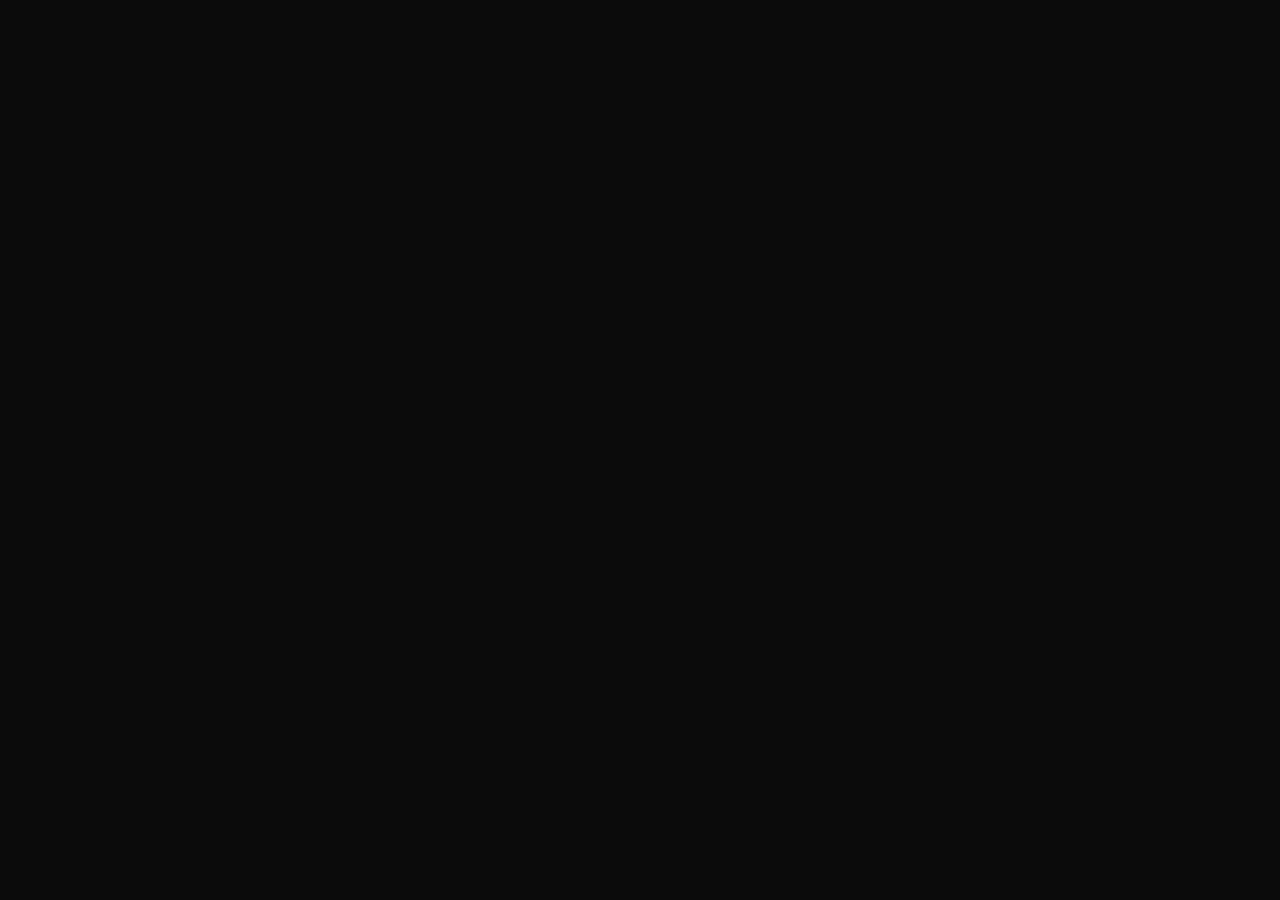
==== build-log/index.html @ e9be0537 "static content" ====
<!doctype html>
<html lang="en">
  <head>
    <meta charset="UTF-8" />
    <link rel="icon" type="image/svg+xml" href="/favicon.png" />
    <meta name="viewport" content="width=device-width, initial-scale=1.0" />
    <meta
      name="description"
      content="No Pace is an AI running companion that explains every workout, adapts your training and helps you enjoy the journey—not just chase faster splits."
    />
    <meta
      name="keywords"
      content="No Pace, AI running coach, running companion, Garmin, Coros, Strava, training plan, running app, build in public"
    />
    <meta name="author" content="Rodrigo Claro Zembrzuski" />
    <meta name="creator" content="Rodrigo Claro Zembrzuski" />
    <meta name="robots" content="index, follow" />
    <meta name="theme-color" content="#0b0b0b" />

    <link rel="canonical" href="https://no-pace.com/" />

    <meta property="og:site_name" content="No Pace" />
    <meta property="og:type" content="website" />
    <meta property="og:url" content="https://no-pace.com/" />
    <meta
      property="og:title"
      content="No Pace | Your AI Running Companion"
    />
    <meta
      property="og:description"
      content="No Pace is your AI running companion. It understands where you are today, explains every workout and helps you become a little better with every run."
    />
    <meta
      property="og:image"
      content="https://no-pace.com/images/app.png"
    />
    <meta property="og:locale" content="en_US" />

    <meta name="twitter:card" content="summary_large_image" />
    <meta
      name="twitter:title"
      content="No Pace | Your AI Running Companion"
    />
    <meta
      name="twitter:description"
      content="No Pace is your AI running companion. It understands where you are today, explains every workout and helps you become a little better with every run."
    />
    <meta
      name="twitter:image"
      content="https://no-pace.com/images/app.png"
    />

    <title>No Pace | Your AI Running Companion</title>

    <link rel="preconnect" href="https://fonts.googleapis.com" />
    <link rel="preconnect" href="https://fonts.gstatic.com" crossorigin />
    <link
      href="https://fonts.googleapis.com/css2?family=Inter:wght@300;400;600;700;800;900&display=swap"
      rel="stylesheet"
    />
    <link
      href="https://fonts.googleapis.com/css2?family=Manrope:wght@200;300;400;500;600;700;800&display=swap"
      rel="stylesheet"
    />
    <script type="module" crossorigin src="/assets/index-DUIxXQpi.js"></script>
    <link rel="stylesheet" crossorigin href="/assets/index-K0DQyFVz.css">
  </head>
  <body>
    <div id="root"></div>
  </body>
</html>
---- assets/index-K0DQyFVz.css ----
*{box-sizing:border-box;margin:0;padding:0}html{scroll-behavior:smooth}.dashed,.strike{opacity:.85;text-decoration:line-through;text-decoration-thickness:2px}body{color:#f3f3f3;-webkit-font-smoothing:antialiased;-moz-osx-font-smoothing:grayscale;text-rendering:optimizelegibility;background:#0b0b0b;font-family:Inter,sans-serif;overflow-x:hidden}.text{letter-spacing:-.015em;font-family:Manrope,sans-serif;font-weight:400;line-height:1.8}.container{width:min(1400px,92%);margin:auto}header{-webkit-backdrop-filter:blur(16px);backdrop-filter:blur(16px);z-index:1000;background:#000;border-bottom:1px solid #222;width:100%;top:0;left:0}.nav{justify-content:space-between;align-items:center;height:86px;display:flex}.logo{width:210px}nav{gap:36px;display:flex}nav a{cursor:pointer;color:#ddd;text-decoration:none;transition:all .25s}nav a:hover{color:#ffc61a}.btn{color:#000;background:#ffc61a;border-radius:14px;justify-content:center;align-items:center;padding:14px 30px;font-weight:700;text-decoration:none;transition:all .25s;display:inline-flex}.btn:hover{transform:translateY(-2px);box-shadow:0 15px 35px #ffc61a40}.ghost{color:#fff;background:0 0;border:1px solid #444}.hero{background:radial-gradient(circle at top,#262626 0%,#0000 65%),#0b0b0b;justify-content:center;align-items:center;width:100%;min-height:100vh;padding:120px 4vw;display:flex}.hero-content{text-align:center;flex-direction:column;justify-content:center;align-items:center;width:min(1800px,96vw);display:flex}.hero-logo{width:min(1100px,100vw);margin-bottom:28px}.tag{color:#ffc61a;letter-spacing:2px;border:1px solid #ffc61a;border-radius:999px;padding:10px 22px;font-size:.8rem;display:inline-block}.hero .tag{letter-spacing:1.5px;text-wrap:balance;max-width:92vw;font-size:clamp(.65rem,2vw,.8rem)}.hero h1{letter-spacing:-.04em;max-width:min(920px,92vw);margin-top:32px;font-size:clamp(2.75rem,5vw,4.5rem);font-weight:900;line-height:1.08}.hero h1 span{color:#ffc61a}.hero p{color:#bebebe;letter-spacing:-.015em;max-width:720px;margin-top:42px;font-size:1.12rem;font-weight:400;line-height:1.85}h1{letter-spacing:-.03em;margin-top:32px;font-size:clamp(3rem,7vw,5rem);font-weight:900;line-height:1}h1 span{color:#ffc61a}.actions{justify-content:center;gap:18px;margin-top:45px;display:flex}.features{grid-template-columns:1fr 1fr;align-items:center;gap:120px;padding:180px 0;display:grid}.eyebrow{color:#ffc61a;letter-spacing:3px;margin-bottom:22px;font-size:.8rem}h2{margin-bottom:28px;font-size:4rem}.text p{color:#bbb;line-height:1.9}ul{margin-top:30px;padding-left:20px}li{color:#bbb;margin-bottom:18px}.phone{justify-content:center;display:flex}.phone img{width:100%;max-width:380px}footer{color:#666;text-align:center;border-top:1px solid #222;padding:60px 0}.footer-content{flex-direction:column;align-items:center;gap:16px;display:flex}.footer-content p{margin:0}.language-switcher{justify-content:center;align-items:center;gap:8px;display:flex}.language-divider{color:#444}.language-link{color:#888;cursor:pointer;font:inherit;letter-spacing:-.015em;background:0 0;border:none;padding:0;transition:all .25s}.language-link:hover{color:#ffc61a}.language-current{color:#ffc61a;font-weight:600}@media (width<=900px){.nav{flex-direction:column;align-items:center;height:auto;padding:18px 0;display:flex}.logo{width:190px}nav{flex-wrap:wrap;justify-content:center;align-items:center;gap:28px;display:flex}nav a{font-size:.95rem;font-weight:600}.btn{display:none}.hero{min-height:auto;padding:80px 24px 100px}.hero h1{letter-spacing:-.02em;font-size:clamp(2rem,7.5vw,2.75rem);line-height:1.12}.hero p{font-size:1.05rem}h1{letter-spacing:-3px;font-size:3.8rem}.actions{flex-direction:column;align-items:center}.actions .btn{width:100%;max-width:320px;display:flex}.features{text-align:center;grid-template-columns:1fr}.phone{margin-top:60px}ul{padding-left:0;list-style-position:inside}}.blog{background:radial-gradient(circle at top,#262626 0%,#0000 65%),#0b0b0b;padding-top:180px;padding-bottom:120px}.blog-header{text-align:center;max-width:900px;margin:0 auto 120px;padding:0 24px}.blog-header h1{margin-top:28px}.blog-header p{color:#b4b4b4;letter-spacing:-.015em;max-width:620px;font-size:1.08rem;font-weight:400;line-height:1.85}.featured{background:#141414;border:1px solid #252525;border-radius:22px;margin-bottom:80px;padding:48px}.featured-label{color:#ffc61a;letter-spacing:2px;margin-bottom:18px;font-size:.8rem}.featured h2{margin-bottom:12px;font-size:2.5rem}.meta{color:#777;margin-bottom:30px}.featured p{color:#bbb;margin-bottom:30px;line-height:1.9}.read-more{color:#ffc61a;font-weight:600;text-decoration:none}.posts h3{margin-bottom:40px;font-size:2rem}.post{border-bottom:1px solid #222;justify-content:space-between;align-items:flex-start;padding:28px 0;display:flex}.post h4{margin-bottom:10px;font-size:1.25rem}.post p{color:#999}.post span{color:#777;white-space:nowrap}@media (width<=900px){.featured{padding:32px}.post{flex-direction:column;gap:12px}}.article{background:radial-gradient(circle at top,#262626 0%,#0000 65%),#0b0b0b;padding-top:80px;padding-bottom:120px}.article-container{width:min(700px,92%);margin:auto}.article-header{margin-bottom:70px}.build-log{color:#ffc61a;letter-spacing:2px;margin-bottom:10px;font-size:.82rem;font-weight:700}.build-date{color:#777;margin-bottom:34px;font-size:.95rem}.article-header h1{margin:0;font-size:clamp(3rem,6vw,5rem);line-height:1}.article-content{color:#cfcfcf;letter-spacing:-.015em;max-width:680px;margin-top:70px;font-family:Manrope,sans-serif;font-size:1.08rem;font-weight:400;line-height:1.95}.article-content p{margin-bottom:32px}.article-content strong{color:#fff}.article-content a{color:#ffc61a;text-decoration:none;transition:all .25s}.article-content a:hover{text-decoration:underline}.article-content ul,.article-content ol{color:#cfcfcf;margin:0 0 32px;padding-left:20px}.article-content li{margin-bottom:12px;line-height:1.85}.legal-content{margin-top:0;padding-top:40px}.legal-content h1{color:#f3f3f3;margin:0 0 24px;font-size:clamp(3rem,6vw,5rem);line-height:1}.legal-content>:first-child+p{color:#777;margin-bottom:48px;font-size:.95rem}.article-content h2{color:#f3f3f3;margin:48px 0 24px;font-size:1.5rem;font-weight:700;line-height:1.3}.article-content h3{color:#e8e8e8;margin:32px 0 16px;font-size:1.15rem;font-weight:600;line-height:1.4}.article-content hr{border:none;border-top:1px solid #222;margin:48px 0}.footer-content a{color:#cfcfcf;text-decoration:none;transition:all .25s}.footer-content a:hover{color:#ffc61a}.signature{border-top:1px solid #222;margin-top:90px;padding-top:40px}.signature em{color:#888;margin-bottom:10px;display:block}.signature strong{color:#ffc61a;font-weight:700}@media (width<=900px){.article{padding-top:80px}.article-header h1{font-size:2.6rem}.article-content{font-size:1.05rem}}.blog{background:radial-gradient(circle at top,#262626 0%,#0000 65%),#0b0b0b;padding:80px 0 120px}.blog-container{width:min(820px,92%);margin:auto}.blog-header{margin-bottom:90px}.blog-header .eyebrow{color:#ffc61a;letter-spacing:2px;margin-bottom:18px;font-size:.8rem}.blog-header h1{margin-bottom:24px;font-size:clamp(3rem,7vw,5rem);line-height:1}.blog-header p{color:#999;max-width:620px;margin:40px auto;font-size:1.1rem;line-height:1.9}.post{border-top:1px solid #222;padding:55px 0}.post:last-child{border-bottom:1px solid #222}.post-log{color:#fff;letter-spacing:2px;margin-bottom:8px;font-size:.85rem;font-weight:700}.post-date{color:#666;margin-bottom:20px;font-size:.95rem}.post h2{margin:0 0 18px;font-size:2rem;line-height:1.2}.post h2 a{color:#fff;text-decoration:none;transition:all .25s}.post h2 a:hover{color:#ffc61a}.post p{color:#b7b7b7;letter-spacing:-.015em;margin-bottom:26px;font-size:1.05rem;font-weight:400;line-height:1.85}.read{color:#ffc61a;font-weight:600;text-decoration:none;transition:all .25s;display:inline-block}.read:hover{transform:translate(4px)}.coming{color:#666;font-style:italic}@media (width<=900px){.post h2{font-size:1.7rem}}
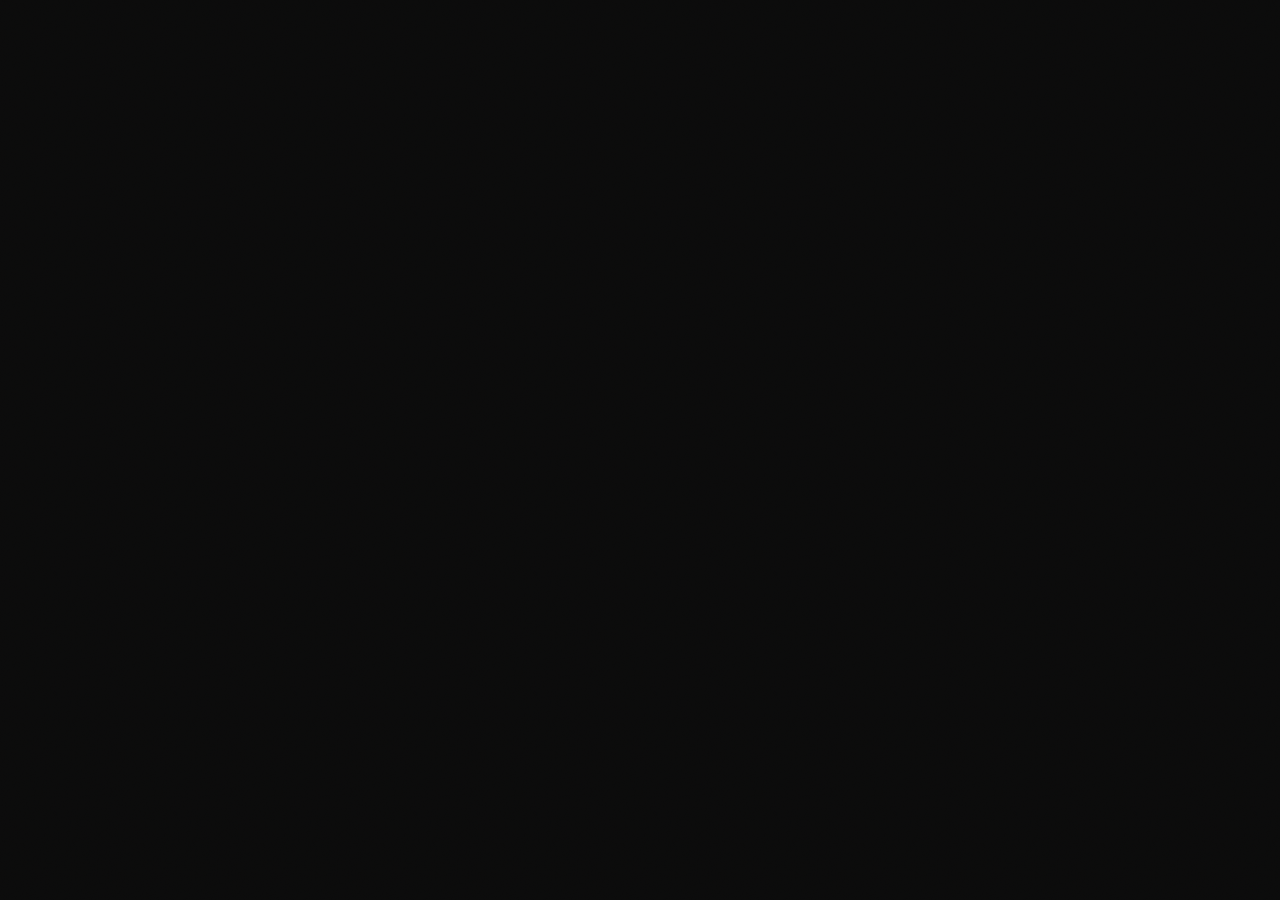
==== commit 4232a96f: "new landing page" ====
--- a/build-log/index.html
+++ b/build-log/index.html
@@ -10,7 +10,7 @@
     />
     <meta
       name="keywords"
-      content="No Pace, AI running coach, running companion, Garmin, Coros, Strava, training plan, running app, build in public"
+      content="No Pace, AI running coach, running companion, Garmin, training plan, running app, build in public"
     />
     <meta name="author" content="Rodrigo Claro Zembrzuski" />
     <meta name="creator" content="Rodrigo Claro Zembrzuski" />
@@ -62,8 +62,16 @@
       href="https://fonts.googleapis.com/css2?family=Manrope:wght@200;300;400;500;600;700;800&display=swap"
       rel="stylesheet"
     />
-    <script type="module" crossorigin src="/assets/index-DUIxXQpi.js"></script>
-    <link rel="stylesheet" crossorigin href="/assets/index-K0DQyFVz.css">
+    <link
+      href="https://fonts.googleapis.com/css2?family=JetBrains+Mono:wght@400;500;600&display=swap"
+      rel="stylesheet"
+    />
+    <link
+      href="https://fonts.googleapis.com/css2?family=Caveat:wght@500;600;700&display=swap"
+      rel="stylesheet"
+    />
+    <script type="module" crossorigin src="/assets/index-CwcLkr4H.js"></script>
+    <link rel="stylesheet" crossorigin href="/assets/index-DqfTg3_a.css">
   </head>
   <body>
     <div id="root"></div>
--- a/assets/index-DqfTg3_a.css
+++ b/assets/index-DqfTg3_a.css
@@ -0,0 +1 @@
+*{box-sizing:border-box;margin:0;padding:0}html{scroll-behavior:smooth;max-width:100%;overflow-x:hidden}:root{--bg:#0b0b0b;--ink:#f3f3f3;--muted:#9a9a9a;--muted-dim:#6f6f6f;--line:#232323;--accent:#ffc61a;--sans:"Inter", sans-serif;--text-font:"Manrope", sans-serif;--mono:"JetBrains Mono", monospace;--script:"Caveat", cursive;--edge:max(4vw, calc((100vw - 1400px) / 2))}.dashed,.strike{opacity:.85;text-decoration:line-through;text-decoration-thickness:2px}body{font-family:var(--sans);background:var(--bg);color:var(--ink);-webkit-font-smoothing:antialiased;-moz-osx-font-smoothing:grayscale;text-rendering:optimizelegibility;position:relative;overflow-x:hidden}body:before{content:"";pointer-events:none;z-index:2000;opacity:.035;mix-blend-mode:overlay;background-image:url("data:image/svg+xml,%3Csvg xmlns='http://www.w3.org/2000/svg' width='120' height='120'%3E%3Cfilter id='n'%3E%3CfeTurbulence type='fractalNoise' baseFrequency='0.9' numOctaves='2' stitchTiles='stitch'/%3E%3C/filter%3E%3Crect width='100%25' height='100%25' filter='url(%23n)'/%3E%3C/svg%3E");position:fixed;inset:0}.text{font-family:var(--text-font);letter-spacing:-.015em;font-weight:400;line-height:1.8}.container{width:min(1400px,92%);margin:auto}header{-webkit-backdrop-filter:blur(16px);backdrop-filter:blur(16px);border-bottom:1px solid var(--line);z-index:1000;background:#000000eb;width:100%;top:0;left:0}.nav{justify-content:space-between;align-items:center;height:86px;display:flex}.logo{width:210px}nav{gap:36px;display:flex}nav a{cursor:pointer;color:#ddd;border-bottom:1px solid #0000;padding-bottom:4px;text-decoration:none;transition:color .2s,border-color .2s}nav a:hover{color:var(--ink);border-bottom-color:var(--accent)}.nav-end{align-items:center;gap:20px;display:flex}.menu-toggle{cursor:pointer;background:0 0;border:none;flex-direction:column;justify-content:center;align-items:center;gap:5px;width:40px;height:40px;padding:0;display:none}.menu-toggle span{background:var(--ink);border-radius:2px;width:22px;height:2px;transition:transform .25s,opacity .2s;display:block}.menu-toggle.is-open span:first-child{transform:translateY(7px)rotate(45deg)}.menu-toggle.is-open span:nth-child(2){opacity:0}.menu-toggle.is-open span:nth-child(3){transform:translateY(-7px)rotate(-45deg)}.mobile-menu{display:none}.btn{background:var(--accent);color:#0b0b0b;border:1px solid var(--accent);border-radius:8px;justify-content:center;align-items:center;padding:14px 30px;font-weight:700;text-decoration:none;transition:background .2s,color .2s;display:inline-flex}.btn:hover{color:var(--accent);background:0 0}.ghost{color:var(--ink);background:0 0;border:1px solid #3a3a3a}.ghost:hover{border-color:var(--ink);color:var(--ink);background:0 0}.play-icon{margin-right:10px}.hero{background:var(--bg);border-bottom:1px solid var(--line);width:100%}.hero-copy{max-width:620px;margin-left:var(--edge);padding:110px 0}.tag{font-family:var(--mono);color:var(--muted);letter-spacing:2px;text-shadow:0 2px 10px #0009;font-size:.75rem;display:inline-block}.tag:before{content:"—";color:var(--accent)}.hero h1{letter-spacing:-.03em;text-shadow:0 2px 16px #00000080;margin-top:24px;font-size:clamp(2.4rem,3.4vw,3.4rem);font-weight:900;line-height:1.1}.hero h1 span{color:var(--accent)}.hero p{color:#dcdcdc;letter-spacing:-.015em;text-shadow:0 2px 12px #000000a6;max-width:560px;margin-top:24px;font-size:1.05rem;font-weight:400;line-height:1.85}h1{letter-spacing:-.03em;margin-top:32px;font-size:clamp(3rem,7vw,5rem);font-weight:900;line-height:1}h1 span{color:var(--accent)}.actions{gap:18px;margin-top:36px;display:flex}.hero-photo{background-image:linear-gradient(90deg,#0b0b0bf2 0%,#0b0b0be6 20%,#0b0b0bc7 34%,#0b0b0b8f 48%,#0b0b0b4d 62%,#0b0b0b00 76%),linear-gradient(#0b0b0b0d 0%,#0b0b0b00 70%,#0b0b0b4d 100%),url(/images/hero-runner.jpg);background-position:50% 35%;background-size:cover;align-items:center;min-height:640px;display:flex;position:relative}.hero-note{max-width:220px;font-family:var(--script);color:#fff;text-align:right;text-shadow:0 2px 12px #00000059;white-space:pre-line;font-size:1.6rem;line-height:1.25;position:absolute;top:40px;right:clamp(24px,4vw,56px);transform:rotate(-2deg)}.features{grid-template-columns:1.1fr .9fr;align-items:start;gap:100px;padding:180px 0;display:grid}.eyebrow{font-family:var(--mono);color:var(--muted-dim);letter-spacing:2px;margin-bottom:22px;font-size:.75rem}h2{margin-bottom:28px;font-size:clamp(2rem,6vw,4rem);line-height:1.1}.text p{color:#bbb;line-height:1.9}ul{margin-top:30px;padding-left:20px}li{color:#bbb;margin-bottom:18px}.phone{justify-content:center;margin-top:40px;display:flex}.phone-mockup{background:linear-gradient(155deg,#5a5a5c 0%,#2c2c2e 35%,#0a0a0a 65%,#3f3f41 100%);border-radius:54px;width:100%;max-width:300px;margin:0 auto;padding:14px;position:relative;box-shadow:inset 0 0 0 1px #ffffff14,0 40px 80px #0009}.phone-screen{border-radius:40px;position:relative;overflow:hidden}.phone-screen img{width:100%;height:auto;display:block}.status-bar-patch{z-index:1;background:#090909;height:4.3%;position:absolute;top:1.1%;left:11%;right:8%}.dynamic-island{aspect-ratio:2.7;z-index:2;background:#000;border-radius:999px;width:26%;margin:0 auto;position:absolute;top:2%;left:0;right:0}.phone-mockup:before{content:"";background:linear-gradient(#5a5a5c,#1c1c1e);border-radius:0 3px 3px 0;width:3px;height:9%;position:absolute;top:22%;right:-3px}.phone-mockup:after{content:"";background:linear-gradient(#5a5a5c,#1c1c1e);border-radius:3px 0 0 3px;width:3px;height:16%;position:absolute;top:15%;left:-3px}.section-light{color:#14120f;background:#f4efe4}.section-light .eyebrow{color:#a89a7c}.section-light h2{color:#14120f}.section-light .text p{color:#5b5548}.steps-section{border-bottom:1px solid var(--line);padding:140px 0}.steps-grid{grid-template-columns:1.05fr .95fr;align-items:center;gap:80px;display:grid}.steps{flex-direction:column;margin-top:48px;display:flex}.step{border-top:1px solid var(--line);align-items:flex-start;gap:18px;padding:26px 0;display:flex}.steps .step:last-child{border-bottom:1px solid var(--line)}.step-icon{width:40px;height:40px;color:var(--accent);background:#ffc61a1a;border-radius:50%;flex-shrink:0;justify-content:center;align-items:center;display:inline-flex}.step-icon svg{width:20px;height:20px}.step-number{font-family:var(--mono);color:var(--accent);letter-spacing:1px;margin-bottom:6px;font-size:.8rem;font-weight:600;display:block}.step h3{margin-bottom:6px;font-size:1.15rem}.step p{color:#bbb;font-size:.95rem}.steps-media{justify-content:center;align-items:center;min-height:420px;padding-right:40px;display:flex;position:relative}.steps-media:before{content:"";filter:blur(2px);background:radial-gradient(circle,#ffc61a29 0%,#ffc61a0d 45%,#0000 72%);border-radius:50%;width:380px;height:380px;position:absolute}.watch-mock{background:linear-gradient(155deg,#4a4a4d 0%,#232325 55%,#0a0a0a 100%);border-radius:36px;width:180px;height:180px;padding:12px;position:relative;box-shadow:inset 0 0 0 1px #ffffff1f,0 30px 70px #0000008c}.watch-face{background:radial-gradient(130% 110% at 50% 0,#202024 0%,#0c0c0e 65%);border-radius:26px;flex-direction:column;justify-content:center;gap:14px;width:100%;height:100%;padding:17px;display:flex;position:relative;overflow:hidden}.watch-time{font-family:var(--mono);color:#fff;font-size:1.05rem;font-weight:600}.watch-menu{flex-direction:column;gap:11px;margin:0;padding:0;list-style:none;display:flex}.watch-menu li{color:#f0f0f0;align-items:center;gap:8px;margin:0;font-size:.75rem;font-weight:600;display:flex}.watch-menu svg{width:14px;height:14px}.watch-menu li:first-child svg{color:var(--accent)}.watch-menu li:nth-child(2) svg{color:#6fd3ff}.watch-menu li:nth-child(3) svg{color:#ff6f8f}.device-phone{aspect-ratio:9/18.6;border-radius:34px;width:190px;padding:9px;position:absolute;bottom:-8px;right:6px;transform:rotate(3deg);box-shadow:0 30px 70px #0009,inset 0 0 0 1px #ffffff1a}.device-phone .phone-screen{background:#131316;border-radius:25px;align-items:center;height:100%;padding:18px 13px;display:flex}.mini-chat{flex-direction:column;gap:10px;width:100%;max-height:100%;display:flex;overflow:hidden}.mini-bubble{overflow-wrap:break-word;border-radius:13px;max-width:92%;margin:0;padding:10px 12px;font-size:.72rem;line-height:1.4}.mini-bubble-sm{display:none}.mini-bubble.coach{color:#f0f0f0;background:#2a2a30;border-bottom-left-radius:3px;align-self:flex-start}.mini-bubble.user{background:var(--accent);color:#0b0b0b;border-bottom-right-radius:3px;align-self:flex-end}.hero-highlights{flex-wrap:wrap;gap:24px;margin-top:32px;display:flex}.hero-highlight{color:#dcdcdc;text-shadow:0 2px 10px #0009;align-items:center;gap:8px;font-size:.92rem;display:inline-flex}.hero-highlight-icon{width:18px;height:18px;color:var(--accent);display:inline-flex}.hero-highlight-icon svg{width:100%;height:100%}.showcase{grid-template-columns:.8fr 1.2fr;align-items:center;gap:90px;padding:140px 0;display:grid}.showcase-media{justify-content:center;display:flex}.chat-mockup{max-width:300px;transform:rotate(-1.5deg)}.showcase-copy{flex-direction:column;display:flex}.chat-screen{background:#101014;flex-direction:column;height:600px;display:flex}.status-bar{z-index:1;color:#fff;justify-content:space-between;align-items:center;padding:16px 22px 0;font-size:.75rem;font-weight:600;display:flex;position:relative}.status-icons{letter-spacing:1px;opacity:.85;font-size:.65rem}.chat-header{color:var(--ink);border-bottom:1px solid #1f1f24;align-items:center;gap:10px;padding:12px 18px 14px;font-weight:700;display:flex}.chat-back{color:#9a9a9a;width:15px;height:15px;display:inline-flex}.chat-avatar{background:var(--accent);color:#0b0b0b;border-radius:50%;flex-shrink:0;justify-content:center;align-items:center;width:24px;height:24px;display:inline-flex}.chat-avatar svg{width:13px;height:13px}.chat-avatar.small{width:22px;height:22px}.chat-messages{scrollbar-width:thin;scrollbar-color:#ffffff38 transparent;flex-direction:column;flex:1;gap:12px;padding:16px 10px 8px 16px;display:flex;overflow-y:auto}.chat-messages::-webkit-scrollbar{width:4px}.chat-messages::-webkit-scrollbar-track{background:0 0}.chat-messages::-webkit-scrollbar-thumb{background:#ffffff38;border-radius:999px}.chat-row{align-items:flex-end;gap:8px;display:flex}.chat-row.user{justify-content:flex-end}.chat-bubble{max-width:76%;font-family:var(--text-font);border-radius:16px;padding:11px 13px;font-size:.78rem;line-height:1.55}.chat-bubble p{margin:0}.chat-bubble .chat-time{opacity:.6;margin-top:6px;font-size:.65rem;display:block}.chat-bubble.coach{background:#1c1c20;border-bottom-left-radius:4px}.chat-bubble.user{background:var(--accent);border-bottom-right-radius:4px}.chat-bubble.coach p,.chat-bubble.coach .chat-time{color:#e8e8e8}.chat-bubble.user p,.chat-bubble.user .chat-time{color:#0b0b0b}.chat-input{color:#7a7a7a;background:#1a1a1f;border-radius:999px;justify-content:space-between;align-items:center;gap:10px;margin:0 14px 16px;padding:11px 16px;font-size:.75rem;display:flex}.chat-send{background:var(--accent);color:#0b0b0b;border-radius:50%;flex-shrink:0;justify-content:center;align-items:center;width:26px;height:26px;display:inline-flex}.chat-send svg{width:13px;height:13px}.coach-grid{grid-template-columns:repeat(2,1fr);gap:28px 40px;margin-top:48px;display:grid}.coach-grid-item{border-top:1px solid #e2dbc9;padding-top:20px}.coach-grid-icon{color:#14120f;width:22px;height:22px;margin-bottom:14px;display:inline-flex}.coach-grid-icon svg{width:100%;height:100%}.coach-grid-item h3{color:#14120f;margin-bottom:8px;font-size:1.05rem}.coach-grid-item p{color:#5b5548;font-size:.92rem}.highlights-section{border-top:1px solid var(--line);border-bottom:1px solid var(--line);padding:120px 0}.highlights-layout{grid-template-columns:1fr 1.3fr;align-items:center;gap:70px;display:grid}.highlights-copy p{color:#bbb;max-width:420px}.highlights-grid{display:flex}.highlight-card{border-left:1px solid var(--line);flex:1;padding:0 28px}.highlight-card:first-child{border-left:none;padding-left:0}.highlight-icon{width:30px;height:30px;color:var(--accent);margin-bottom:16px;display:inline-flex}.highlight-icon svg{width:100%;height:100%}.highlight-card h3{margin-bottom:6px;font-size:1.05rem}.highlight-card p{color:#999;font-size:.88rem}.faq-section{padding:140px 0}.faq-layout{grid-template-columns:.8fr 1.2fr;gap:70px;display:grid}.faq-header h2{margin-bottom:0}.faq-list{flex-direction:column;display:flex}.faq-item{border-bottom:1px solid #e2dbc9;padding:24px 0}.faq-item:first-child{padding-top:0}.faq-item summary{cursor:pointer;color:#14120f;justify-content:space-between;align-items:center;gap:20px;font-size:1.05rem;font-weight:700;list-style:none;display:flex}.faq-item summary::-webkit-details-marker{display:none}.faq-item summary:after{content:"+";color:var(--accent);flex-shrink:0;font-size:1.5rem;font-weight:400}.faq-item[open] summary:after{content:"−"}.faq-item p{color:#5b5548;margin-top:16px}.final-cta{border-top:1px solid var(--line)}.final-cta-copy{max-width:560px;margin-left:var(--edge);flex-direction:column;justify-content:center;align-items:flex-start;gap:20px;display:flex}.final-cta-copy h2{text-shadow:0 2px 16px #00000080;margin-bottom:0;font-size:clamp(2rem,3vw,2.75rem)}.final-cta-copy p{color:#dcdcdc;text-shadow:0 2px 12px #000000a6;max-width:420px;margin-bottom:0}.final-cta-photo{background-image:linear-gradient(90deg,#0b0b0bf2 0%,#0b0b0be6 20%,#0b0b0bc7 34%,#0b0b0b8f 48%,#0b0b0b4d 62%,#0b0b0b00 76%),linear-gradient(#0b0b0b1a 0%,#0b0b0b00 70%,#0b0b0b4d 100%),url(/images/hero-runner.jpg);background-position:50% 55%;background-size:cover;align-items:center;min-height:440px;display:flex;position:relative}.final-cta-tagline{font-family:var(--script);color:#fff;text-shadow:0 2px 10px #00000059;font-size:1.6rem;position:absolute;bottom:32px;right:clamp(24px,4vw,56px);transform:rotate(-2deg)}footer{border-top:1px solid var(--line);color:#666;text-align:center;padding:60px 0}.footer-content{flex-direction:column;align-items:center;gap:16px;display:flex}.footer-content p{margin:0}.language-switcher{justify-content:center;align-items:center;gap:8px;display:flex}.language-divider{color:#444}.language-link{color:#888;cursor:pointer;font:inherit;letter-spacing:-.015em;background:0 0;border:none;padding:0;transition:color .2s}.language-link:hover{color:var(--accent)}.language-current{color:var(--accent);font-weight:600}@media (width<=900px){.nav{height:72px}.logo{width:168px}.nav-links,.nav-end .header-cta{display:none}.menu-toggle{display:flex}.mobile-menu{-webkit-backdrop-filter:blur(16px);backdrop-filter:blur(16px);border-bottom:0 solid var(--line);background:#000000f7;flex-direction:column;align-items:stretch;gap:22px;max-height:0;padding:0 clamp(20px,6vw,40px);transition:max-height .3s,padding .3s;display:flex;overflow:hidden}.mobile-menu.is-open{border-bottom-width:1px;max-height:400px;padding:24px clamp(20px,6vw,40px) 32px}.mobile-menu nav{flex-direction:column;align-items:flex-start;gap:18px}.mobile-menu nav a{font-size:1.05rem;font-weight:600}.mobile-menu .btn{width:100%}.hero-copy{max-width:100%;margin-right:clamp(24px,4vw,56px);padding:64px 0}.hero h1{letter-spacing:-.02em;font-size:clamp(2rem,7.5vw,2.75rem);line-height:1.12}.hero p{max-width:100%;font-size:1.05rem}h1{letter-spacing:-3px;font-size:3.8rem}.actions{flex-direction:column;align-items:stretch}.actions .btn{width:100%;display:flex}.hero-photo{background-image:linear-gradient(#0b0b0bad 0%,#0b0b0bb8 45%,#0b0b0be6 100%),url(/images/hero-runner.jpg);min-height:560px}.hero-note{display:none}.features{text-align:center;grid-template-columns:1fr}.phone{margin-top:60px}ul{padding-left:0;list-style-position:inside}.steps-section{padding:80px 0}.steps-grid{grid-template-columns:1fr;gap:48px}.steps-media{min-height:250px;padding-right:0;overflow:hidden}.steps-media:before{width:230px;height:230px}.watch-mock{border-radius:28px;width:128px;height:128px}.watch-face{border-radius:20px;gap:10px;padding:13px}.watch-time{font-size:.85rem}.watch-menu{gap:8px}.watch-menu li{gap:6px;font-size:.62rem}.watch-menu svg{width:11px;height:11px}.device-phone{border-radius:20px;width:108px;padding:6px;bottom:8px;right:10px}.device-phone .phone-screen{border-radius:15px;padding:14px 10px}.mini-bubble{padding:8px 10px;font-size:.6rem}.mini-bubble-lg{display:none}.mini-bubble-sm{display:inline}.showcase{text-align:center;grid-template-columns:1fr;gap:48px;padding:80px 0}.showcase-media{order:-1}.chat-mockup{transform:none}.coach-grid{text-align:left;grid-template-columns:1fr;gap:24px;margin-top:36px}.highlights-section{padding:80px 0}.highlights-layout{grid-template-columns:1fr;gap:40px}.highlights-grid{flex-direction:column;gap:28px}.highlight-card{border-left:none;border-top:1px solid var(--line);padding-top:24px;padding-left:0}.highlight-card:first-child{border-top:none;padding-top:0}.faq-section{padding:80px 0}.faq-layout{grid-template-columns:1fr;gap:32px}.final-cta-copy{align-items:flex-start;max-width:100%;margin-right:clamp(24px,4vw,56px)}.final-cta-photo{background-image:linear-gradient(#0b0b0bad 0%,#0b0b0bb8 45%,#0b0b0be6 100%),url(/images/hero-runner.jpg);min-height:420px;padding:48px 0}.join-beta-header h1{letter-spacing:-.03em;max-width:100%;font-size:clamp(1.5rem,5.5vw,2.25rem);line-height:1.15}.join-beta-header h1 .title-line{white-space:normal;text-wrap:balance}}.blog{background:radial-gradient(circle at top,#262626 0%,#0000 65%),#0b0b0b;padding-top:180px;padding-bottom:120px}.blog-header{text-align:center;max-width:900px;margin:0 auto 120px;padding:0 clamp(16px,4vw,24px)}.blog-header h1{margin-top:28px}.blog-header p{color:#b4b4b4;letter-spacing:-.015em;max-width:620px;font-size:1.08rem;font-weight:400;line-height:1.85}.featured{background:#141414;border:1px solid #252525;border-radius:22px;margin-bottom:80px;padding:48px}.featured-label{color:#ffc61a;letter-spacing:2px;margin-bottom:18px;font-size:.8rem}.featured h2{margin-bottom:12px;font-size:2.5rem}.meta{color:#777;margin-bottom:30px}.featured p{color:#bbb;margin-bottom:30px;line-height:1.9}.read-more{color:#ffc61a;font-weight:600;text-decoration:none}.posts h3{margin-bottom:40px;font-size:2rem}.post{border-bottom:1px solid #222;justify-content:space-between;align-items:flex-start;padding:28px 0;display:flex}.post h4{margin-bottom:10px;font-size:1.25rem}.post p{color:#999}.post span{color:#777;white-space:nowrap}@media (width<=900px){.featured{padding:32px}.post{flex-direction:column;gap:12px}}.article{background:radial-gradient(circle at top,#262626 0%,#0000 65%),#0b0b0b;padding-top:80px;padding-bottom:120px}.article-container{width:min(700px,92%);margin:auto}.article-header{margin-bottom:70px}.build-log{color:#ffc61a;letter-spacing:2px;margin-bottom:10px;font-size:.82rem;font-weight:700}.build-date{color:#777;margin-bottom:34px;font-size:.95rem}.article-header h1{margin:0;font-size:clamp(3rem,6vw,5rem);line-height:1}.article-content{color:#cfcfcf;letter-spacing:-.015em;max-width:680px;margin-top:70px;font-family:Manrope,sans-serif;font-size:1.08rem;font-weight:400;line-height:1.95}.article-content p{margin-bottom:32px}.article-content strong{color:#fff}.article-content a{color:#ffc61a;text-decoration:none;transition:all .25s}.article-content a:hover{text-decoration:underline}.article-content ul,.article-content ol{color:#cfcfcf;margin:0 0 32px;padding-left:20px}.article-content li{margin-bottom:12px;line-height:1.85}.legal-content{margin-top:0;padding-top:40px}.legal-content h1{color:#f3f3f3;margin:0 0 24px;font-size:clamp(3rem,6vw,5rem);line-height:1}.legal-content>:first-child+p{color:#777;margin-bottom:48px;font-size:.95rem}.article-content h2{color:#f3f3f3;margin:48px 0 24px;font-size:1.5rem;font-weight:700;line-height:1.3}.article-content h3{color:#e8e8e8;margin:32px 0 16px;font-size:1.15rem;font-weight:600;line-height:1.4}.article-content hr{border:none;border-top:1px solid #222;margin:48px 0}.footer-content a{color:#cfcfcf;text-decoration:none;transition:all .25s}.footer-content a:hover{color:#ffc61a}.signature{border-top:1px solid #222;margin-top:90px;padding-top:40px}.signature em{color:#888;margin-bottom:10px;display:block}.signature strong{color:#ffc61a;font-weight:700}@media (width<=900px){.article{padding-top:80px}.article-header h1{font-size:2.6rem}.article-content{font-size:1.05rem}}.join-beta-header h1{letter-spacing:-.04em;max-width:min(920px,92vw);margin-inline:auto;font-size:clamp(2.75rem,5vw,4.5rem);line-height:1.08}.join-beta-header h1 .title-line{color:#f3f3f3;display:block}@media (width>=901px){.join-beta-header h1 .title-line{white-space:nowrap}}.join-beta-header h1 .title-line .title-accent{color:#ffc61a}.beta-form-card{background:#141414;border:1px solid #252525;border-radius:18px;width:min(560px,100%);margin:0 auto;padding:40px 36px}.beta-form{flex-direction:column;gap:24px;width:100%;margin:0;display:flex}.beta-field{flex-direction:column;gap:10px;display:flex}.beta-field span{color:#d8d8d8;font-size:.95rem;font-weight:600}.beta-field input,.beta-field select,.beta-field textarea{color:#f3f3f3;width:100%;font:inherit;background:#141414;border:1px solid #333;border-radius:14px;padding:16px 18px;transition:border-color .25s,box-shadow .25s}.beta-form-card .beta-field input,.beta-form-card .beta-field select,.beta-form-card .beta-field textarea{background:#0b0b0b}.beta-field input:focus,.beta-field select:focus,.beta-field textarea:focus{border-color:#ffc61a;outline:none;box-shadow:0 0 0 3px #ffc61a26}.beta-field select{appearance:none;background-image:linear-gradient(45deg,#0000 50%,#ffc61a 50%),linear-gradient(135deg,#ffc61a 50%,#0000 50%);background-position:calc(100% - 22px) calc(50% + 2px),calc(100% - 16px) calc(50% + 2px);background-repeat:no-repeat;background-size:6px 6px,6px 6px;padding-right:42px}.beta-field textarea{resize:vertical;min-height:96px}.beta-submit{cursor:pointer;border:none;width:100%;margin-top:8px;padding:18px 30px;font-size:1.2rem}.beta-submit:disabled{opacity:.7;cursor:not-allowed;box-shadow:none;transform:none}.beta-message{text-align:center;font-size:.95rem;line-height:1.7}.beta-message-success{color:#ffc61a}.beta-message-error{color:#ff7b7b}.beta-benefits{border-top:1px solid #222;margin-top:72px;padding-top:56px}.beta-benefits-title{text-align:center;letter-spacing:-.02em;margin-bottom:28px;font-size:clamp(1.15rem,2.2vw,1.4rem);font-weight:700}.beta-benefits-grid{grid-template-columns:repeat(auto-fill,minmax(220px,1fr));gap:18px;display:grid}.beta-benefit-card{background:#141414;border:1px solid #252525;border-radius:18px;padding:22px 24px}.beta-benefit-icon{color:#ffc61a;background:#ffc61a14;border:1px solid #ffc61a2e;border-radius:12px;justify-content:center;align-items:center;width:42px;height:42px;margin-bottom:14px;display:inline-flex}.beta-benefit-icon svg{width:22px;height:22px}.beta-benefit-card h3{color:#ffc61a;letter-spacing:.02em;margin-bottom:10px;font-size:.95rem;font-weight:700}.beta-benefit-card p{color:#aaa;margin:0;font-size:.9rem;line-height:1.65}@media (width<=900px){.beta-form-card{padding:28px 22px}.beta-benefits{margin-top:56px;padding-top:40px}.beta-benefits-grid{grid-template-columns:1fr}.beta-submit{display:flex}}.blog{background:radial-gradient(circle at top,#262626 0%,#0000 65%),#0b0b0b;padding:80px 0 120px}.blog-container{width:min(820px,92%);margin:auto}.blog-header{margin-bottom:90px}.blog-header .eyebrow{color:#ffc61a;letter-spacing:2px;margin-bottom:18px;font-size:.8rem}.blog-header h1{margin-bottom:24px;font-size:clamp(3rem,7vw,5rem);line-height:1}.blog-header p{color:#999;max-width:620px;margin:40px auto;font-size:1.1rem;line-height:1.9}.post{border-top:1px solid #222;padding:55px 0}.post:last-child{border-bottom:1px solid #222}.post-log{color:#fff;letter-spacing:2px;margin-bottom:8px;font-size:.85rem;font-weight:700}.post-date{color:#666;margin-bottom:20px;font-size:.95rem}.post h2{margin:0 0 18px;font-size:2rem;line-height:1.2}.post h2 a{color:#fff;text-decoration:none;transition:all .25s}.post h2 a:hover{color:#ffc61a}.post p{color:#b7b7b7;letter-spacing:-.015em;margin-bottom:26px;font-size:1.05rem;font-weight:400;line-height:1.85}.read{color:#ffc61a;font-weight:600;text-decoration:none;transition:all .25s;display:inline-block}.read:hover{transform:translate(4px)}.coming{color:#666;font-style:italic}@media (width<=900px){.post h2{font-size:1.7rem}}
